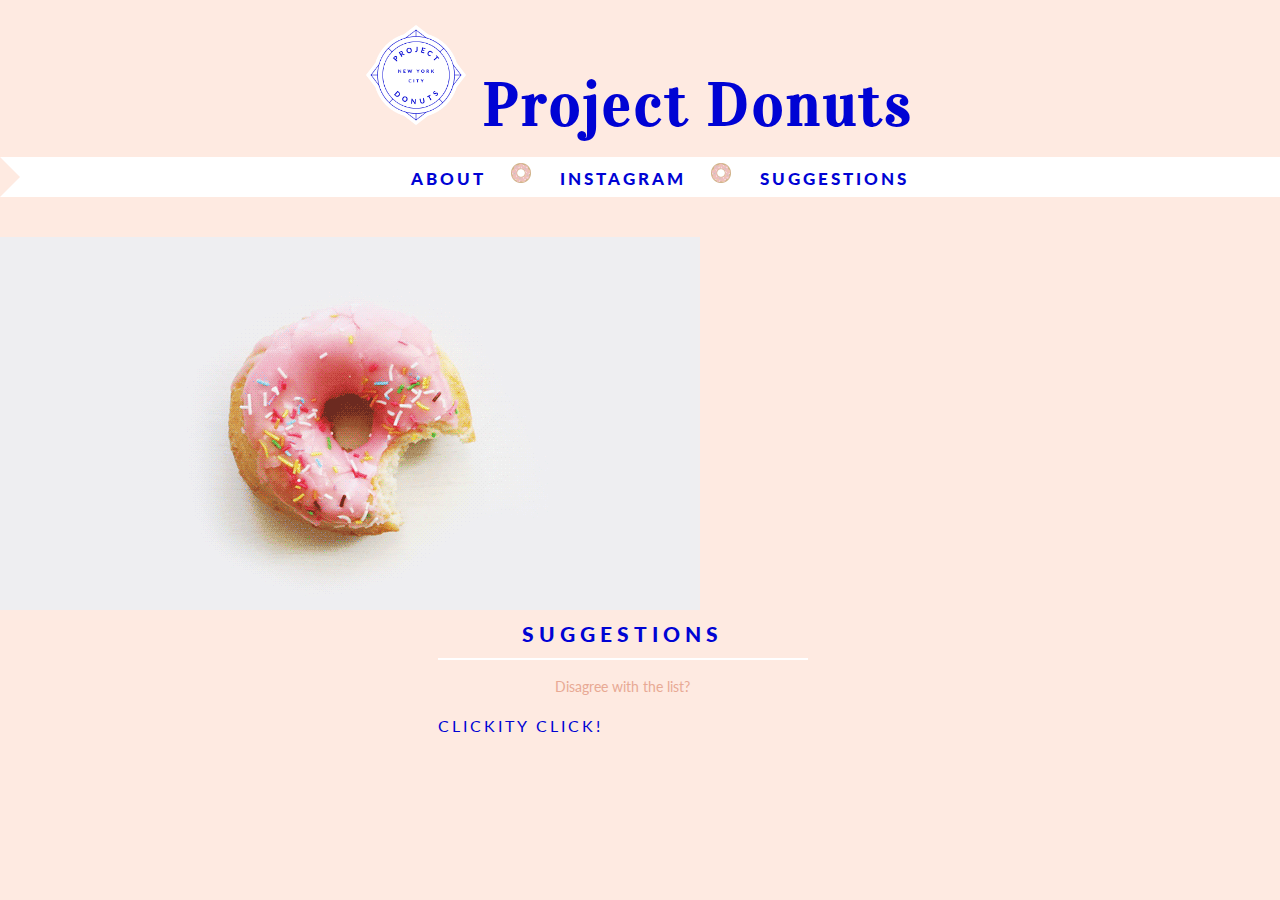
==== suggestions.html @ 6b9a2090 "Add files via upload" ====
<!DOCTYPE html>
<html>
  <meta charset='utf-8' />
	<head>
		<title>Project Donuts</title>
    <link rel="stylesheet" href="https://stackpath.bootstrapcdn.com/bootstrap/4.1.3/css/bootstrap.min.css" integrity="sha384-MCw98/SFnGE8fJT3GXwEOngsV7Zt27NXFoaoApmYm81iuXoPkFOJwJ8ERdknLPMO" crossorigin="anonymous">
    <link rel="stylesheet" href="styles/main.css">
    <link href="https://fonts.googleapis.com/css?family=Lato:400,700,900|Vidaloka" rel="stylesheet">
    <link rel="shortcut icon" type="image/png" href="assets/favicon.png"/>
  </head>
  <body>
<!-- Page Content -->
    <div class="container">

      <!-- Page Heading -->
      <h1 class="site-title"><span><a href="#"><img src="assets/logo_v2.png" width="100" height="100">&nbsp;Project Donuts</a></span></h1>
      
  <div id="about-nav-wrap">
    <div id="about-nav">
      <a href="index.html#footer">About</a> <img src="assets/bullet_20x20.png" style="position:relative;top:-2px;margin-right:10px;margin-left:6px;"> <a href="https://www.instagram.com/explore/tags/donuts/?hl=en">Instagram</a> <img src="assets/bullet_20x20.png" style="position:relative;top:-2px;margin-right:10px;margin-left:6px;"> <a href="#">Suggestions</a>
    </div>
  </div>
      <!-- Row -->
      <div class="row" id="footer">
        <div class="col-md-7">
            <img class="img-fluid rounded mb-3 mb-md-0" src="assets/donut-about.gif" alt="">
          </a>
        </div>
        <div class="col-md-5">
          <h1 class="content-title">SUGGESTIONS</h1>
          <p>Disagree with the list? </p>
          <!--
          <a class="btn btn-primary" href="#">CLICKITY CLICK</a>
        </div> -->

        <a class="btn btn-primary js-submit" href="#">CLICKITY CLICK!</a>
      </div>
      <script src="https://ajax.googleapis.com/ajax/libs/jquery/3.3.1/jquery.min.js"></script>
      <script src="js/app.js"></script>
</body>
</html>
---- styles/main.css ----
body {
	font-family: 'Lato', sans-serif;
	font-size:16px;
	line-height:25px;
	background-color:#feeae1;
	margin:0px;
	padding:0px;
}

h1 {
	font-family: 'Lato', sans-serif;
	font-size: 16px;
}

p {
	font-family: 'Lato', sans-serif;
	font-size: 14px;
	text-align: center;
	color: #E8A994;
}

a {
	text-decoration:none;
	color:#0003D4;
	letter-spacing:3px;
}

a:hover{
	text-decoration:none;
	color:#0003D4;
}

h1 { 
	font-size: 45pt;
	font-family: Lato, sans-serif;
	text-align: center;
	color:#0003D4;
 }

h2 {
	font-size: 10pt;
	font-family: Lato, sans-serif;
	text-align: center;
	text-transform: uppercase;
	color:#0003D4;
}


.list-wrap{
	padding-left:0;
	font-size: 18px;
	list-style-type: none;
}

.col-md-5 {
	width: 370px;
	max-height: 570px;
	margin: auto;
	/*margin-top: 40px;*/
	overflow-y: auto;
	order: 1;
	padding-right: 35px;
}

.content-title {
	font-family: Lato, sans-serif;
	text-align: center;
	font-size: 21px;
	letter-spacing: 5px;
	text-transform: uppercase;
	margin-top: 5px;
	display: block;
	border-bottom: 2px solid #fff;
	padding-bottom: 12px;
	padding-top: 0px;
	margin-bottom: 12px;
	font-weight: 900;
}

.map-placeholder {
	border: black 1px solid;
	width: 800px;
	height: 570px;
 	margin: auto;
 	margin-top: 40px;
 	order: 2; 	
}

.site-title {
	margin: 10px;
	text-align: center;
	letter-spacing: 6px;
	font-family: 'Vidaloka', serif;
	line-height: 65px;
	display: block;
	margin-bottom: 20px;
	padding-top: 15px;
}

.site-description {
	text-align:center;
	letter-spacing:3px;
	margin:0px;
	margin-bottom:7px;
	display:block;
	margin-top:-10px;
	padding-bottom: 30px
	color:#0003D4;
	padding-bottom: 20px;
}

#about-nav-wrap {
	height: 0px;
	border-top: 20px solid #fff;
	border-bottom: 20px solid #fff;
	border-left: 20px solid #feeae1;
	border-right: 20px solid #feeae1;
	width: 100%;
	display: block;
	margin-bottom: 40px;
}

#about-nav {
	text-align:center;
	font-family: Lato, sans-serif;
	letter-spacing:15px;
	font-size:17px;
	font-weight: 900;
	position:relative;
	top:-12px;
	text-transform: uppercase;
}

.shops {
	font-size: 15px;
	display: block;
	letter-spacing: 4px;
	margin-top:2px;
	font-weight: 900;
	color: #000;
}

.donut-images {
	width: 100%;
	height: auto;
	padding-bottom: 25px
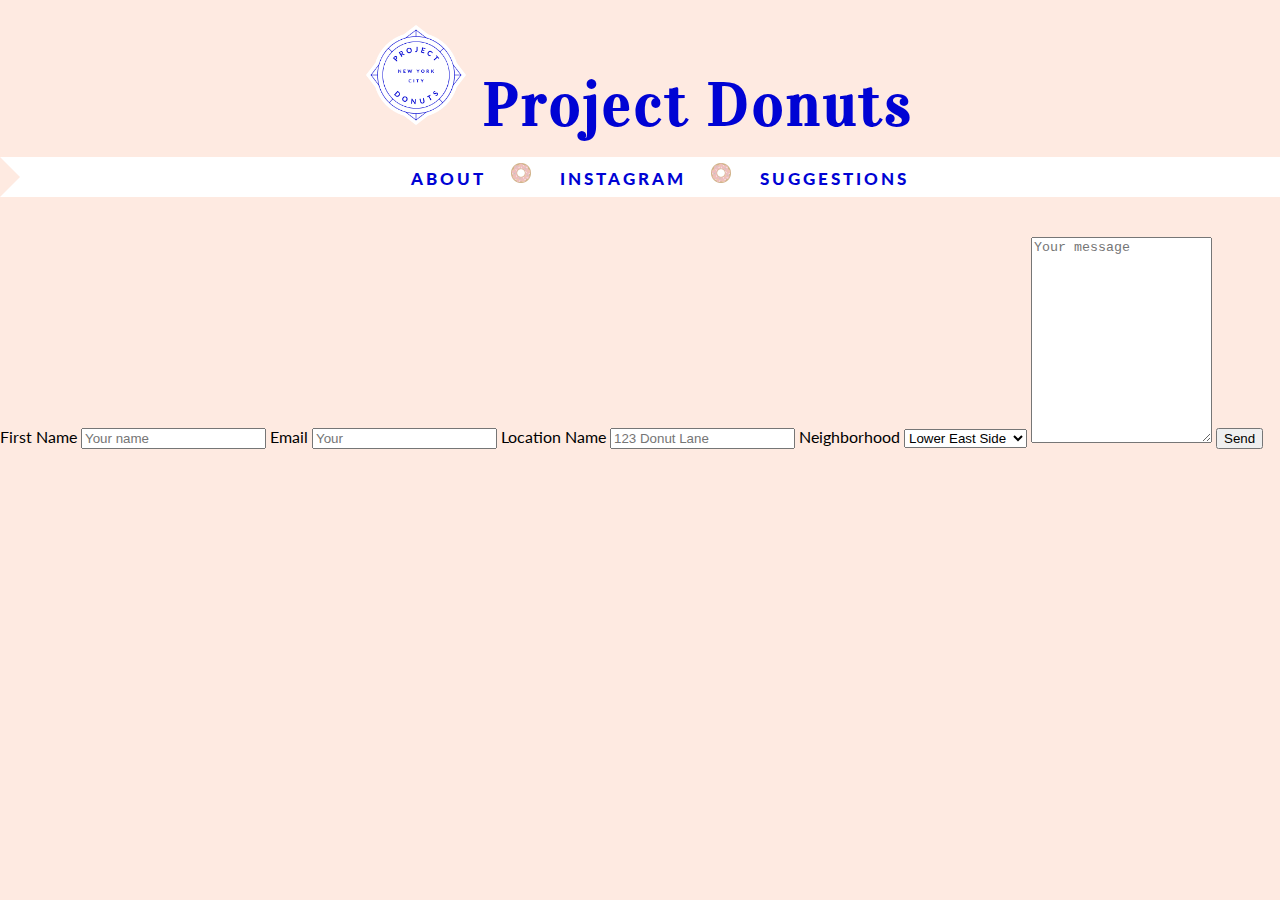
==== commit 30c8ac92: "Add files via upload" ====
--- a/suggestions.html
+++ b/suggestions.html
@@ -2,6 +2,7 @@
 <html>
   <meta charset='utf-8' />
 	<head>
+     <meta name='viewport' content='width=device-width, initial-scale=1.0;'>
 		<title>Project Donuts</title>
     <link rel="stylesheet" href="https://stackpath.bootstrapcdn.com/bootstrap/4.1.3/css/bootstrap.min.css" integrity="sha384-MCw98/SFnGE8fJT3GXwEOngsV7Zt27NXFoaoApmYm81iuXoPkFOJwJ8ERdknLPMO" crossorigin="anonymous">
     <link rel="stylesheet" href="styles/main.css">
@@ -21,19 +22,35 @@
     </div>
   </div>
       <!-- Row -->
-      <div class="row" id="footer">
-        <div class="col-md-7">
-            <img class="img-fluid rounded mb-3 mb-md-0" src="assets/donut-about.gif" alt="">
-          </a>
-        </div>
-        <div class="col-md-5">
-          <h1 class="content-title">SUGGESTIONS</h1>
-          <p>Disagree with the list? </p>
-          <!--
-          <a class="btn btn-primary" href="#">CLICKITY CLICK</a>
-        </div> -->
+            <div class="container">
+  <form action="https://formspree.io/connjyj@gmail.com"
+      method="POST">
 
-        <a class="btn btn-primary js-submit" href="#">CLICKITY CLICK!</a>
+    <label for="fname">First Name</label>
+    <input type="text" name="name" placeholder="Your name">
+
+    <label for="email">Email</label>
+    <input type="text" name="email" placeholder=Your e-mail address">
+
+    <label for="location">Location Name</label>
+    <input type="text" name="location" placeholder="123 Donut Lane">
+
+    <label for="neighborhood">Neighborhood</label>
+    <select id="neighborhood" name="neighborhood">
+      <option value="les">Lower East Side</option>
+      <option value="midtown">Midtown</option>
+      <option value="uws">Upper West Side</option>
+      <option value="ues">Upper East Side</option>
+      <option value="fidi">Financial District</option>
+      <option value="flatiron">Flatiron District</option>
+      <option value="other">Other</option>
+    </select>
+
+    <textarea name="message" placeholder="Your message" style="height:200px"></textarea></textarea>
+ <!--<a class="btn btn-primary js-submit" href="#">CLICKITY CLICK!</a>-->
+      <input type="submit" value="Send">
+
+  </form>
       </div>
       <script src="https://ajax.googleapis.com/ajax/libs/jquery/3.3.1/jquery.min.js"></script>
       <script src="js/app.js"></script>
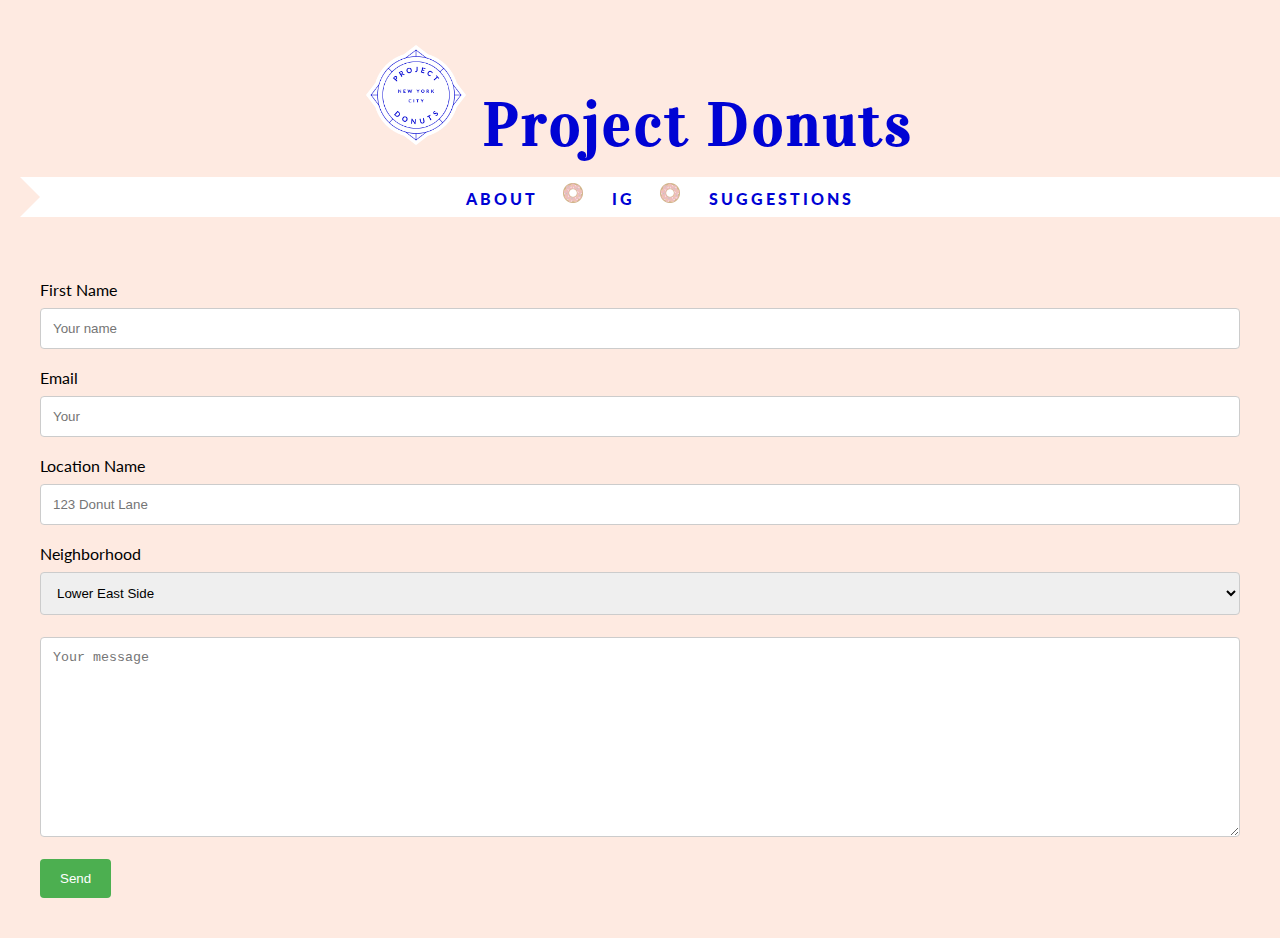
==== commit 9cba4172: "Add files via upload" ====
--- a/suggestions.html
+++ b/suggestions.html
@@ -18,7 +18,7 @@
       
   <div id="about-nav-wrap">
     <div id="about-nav">
-      <a href="index.html#footer">About</a> <img src="assets/bullet_20x20.png" style="position:relative;top:-2px;margin-right:10px;margin-left:6px;"> <a href="https://www.instagram.com/explore/tags/donuts/?hl=en">Instagram</a> <img src="assets/bullet_20x20.png" style="position:relative;top:-2px;margin-right:10px;margin-left:6px;"> <a href="#">Suggestions</a>
+      <a href="index.html#footer">About</a> <img src="assets/bullet_20x20.png" style="position:relative;top:-2px;margin-right:10px;margin-left:6px;"> <a href="https://www.instagram.com/explore/tags/donuts/?hl=en">IG</a> <img src="assets/bullet_20x20.png" style="position:relative;top:-2px;margin-right:10px;margin-left:6px;"> <a href="#">Suggestions</a>
     </div>
   </div>
       <!-- Row -->
--- a/styles/main.css
+++ b/styles/main.css
@@ -54,7 +54,7 @@
 
 .col-md-5 {
 	width: 370px;
-	max-height: 570px;
+	max-height: 670px;
 	margin: auto;
 	/*margin-top: 40px;*/
 	overflow-y: auto;
@@ -124,11 +124,21 @@
 	text-align:center;
 	font-family: Lato, sans-serif;
 	letter-spacing:15px;
-	font-size:17px;
+	font-size:16px;
 	font-weight: 900;
 	position:relative;
 	top:-12px;
 	text-transform: uppercase;
+}
+
+@media only screen and (min-width: 320px) and (max-width: 768px) {
+  .about-nav {
+    width:70%;
+  }
+  .about-nav-wrap {
+    width:70%;
+    float:none;
+  }
 }
 
 .shops {
@@ -143,4 +153,39 @@
 .donut-images {
 	width: 100%;
 	height: auto;
-	padding-bottom: 25px
+	padding-bottom: 25px;
+}
+
+  .donut-images:hover {
+  	opacity: .75;
+}
+
+input[type=text], select, textarea {
+    width: 100%;
+    padding: 12px;
+    border: 1px solid #ccc;
+    border-radius: 4px;
+    box-sizing: border-box;
+    margin-top: 6px;
+    margin-bottom: 16px;
+    resize: vertical;
+}
+
+input[type=submit] {
+    background-color: #4CAF50;
+    color: white;
+    padding: 12px 20px;
+    border: none;
+    border-radius: 4px;
+    cursor: pointer;
+}
+
+input[type=submit]:hover {
+    background-color: #45a049;
+}
+
+.container {
+    border-radius: 5px;
+    background-color: #feeae1;
+    padding: 20px;
+}